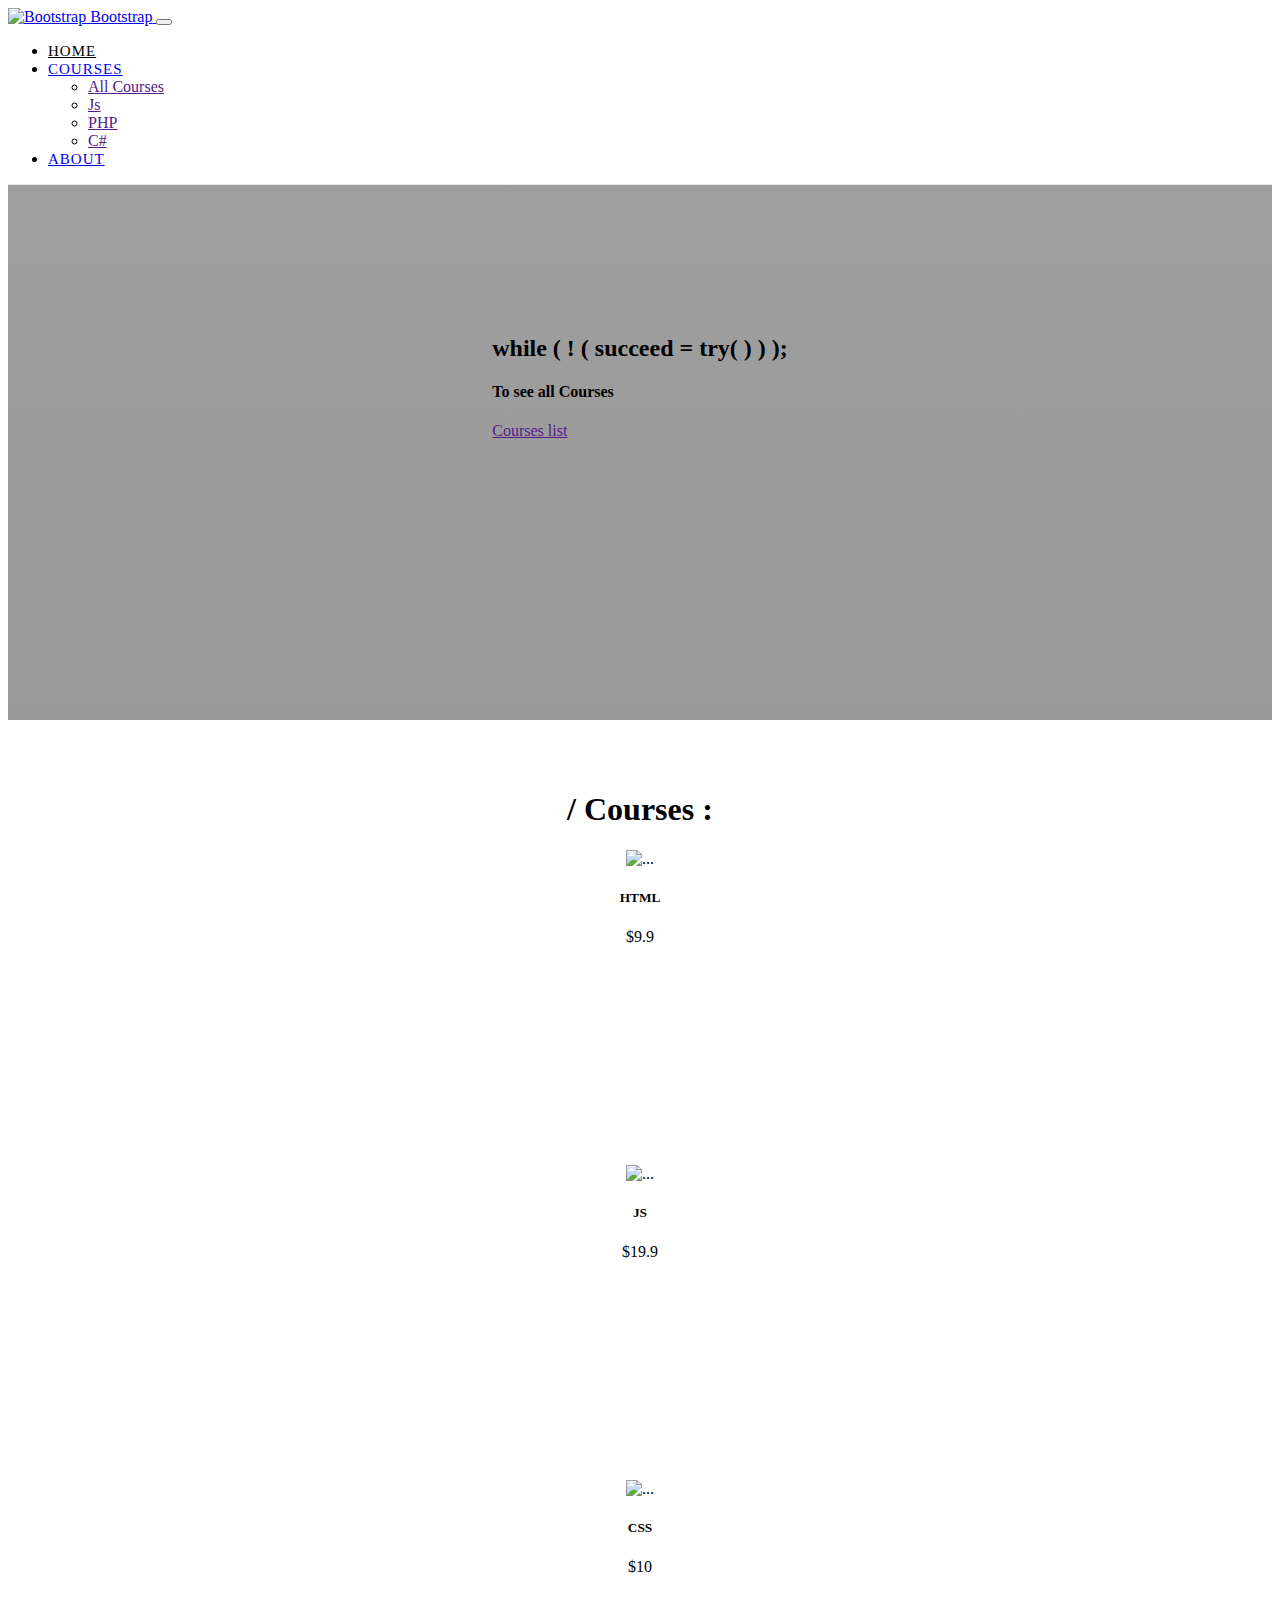
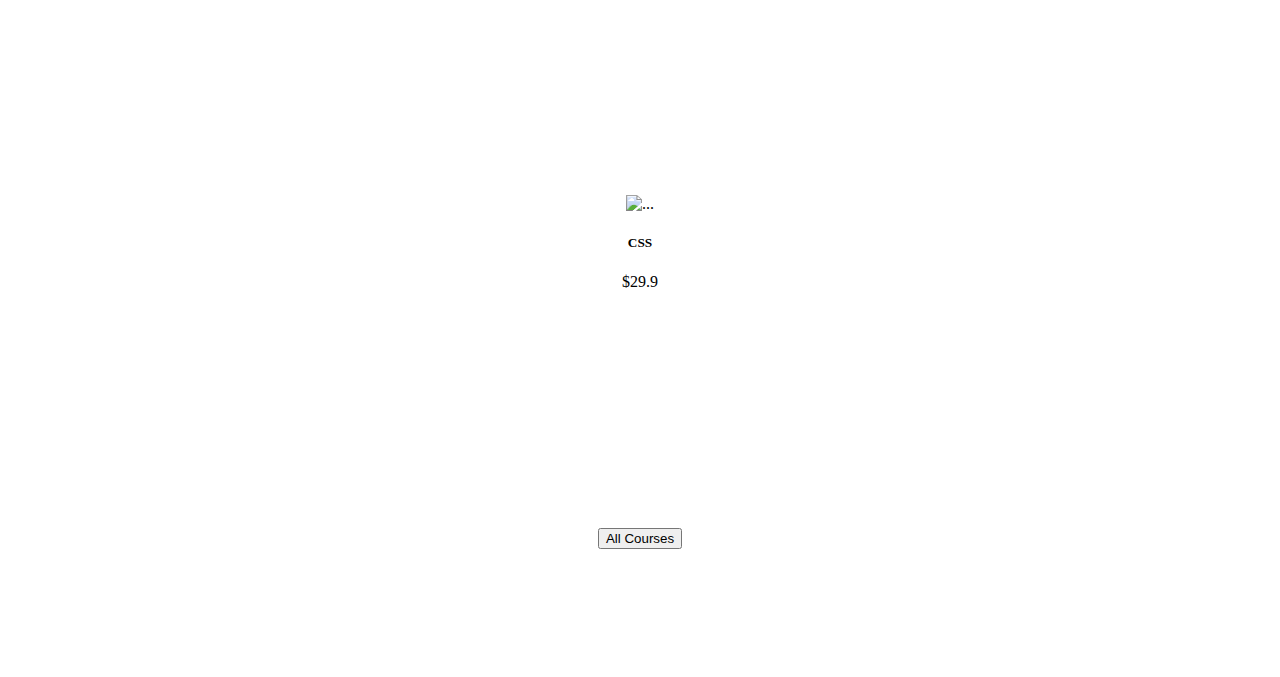
==== Home/index.html @ 000f3c14 "update" ====
<!DOCTYPE html>
<html lang="en">
<head>
    <meta charset="UTF-8">
    <meta http-equiv="X-UA-Compatible" content="IE=edge">
    <meta name="viewport" content="width=device-width, initial-scale=1.0">
    <link href="https://cdn.jsdelivr.net/npm/bootstrap@5.2.3/dist/css/bootstrap.min.css" rel="stylesheet" integrity="sha384-rbsA2VBKQhggwzxH7pPCaAqO46MgnOM80zW1RWuH61DGLwZJEdK2Kadq2F9CUG65" crossorigin="anonymous">
    <link rel="stylesheet" href="style.css">
    <title>Document</title>
</head>
<body onload="addCourses()">
  <!--<section>
        <nav class="navbar navbar-expand-sm navbar-light bg-light">
            <div class="container-fluid">

              <a class="navbar-brand" href="#">NavBar</a>
              <button class="navbar-toggler" type="button" data-bs-toggle="collapse" data-bs-target="#navbarSupportedContent" aria-controls="navbarSupportedContent" aria-expanded="false" aria-label="Toggle navigation">
                <span class="navbar-toggler-icon"></span>
              </button>
              <div class="collapse navbar-collapse" id="navbarSupportedContent">
                <ul class="navbar-nav me-auto mb-2 mb-lg-0">
                  <li class="nav-item">
                    <a class="nav-link active" aria-current="page" href="index.html">Home</a>
                  </li>
                  <li class="nav-item">
                    <a class="nav-link" href="#">Courses</a>
                  </li>
                  <li class="nav-item">
                    <a class="nav-link disabled" href="#" tabindex="-1" aria-disabled="true">About</a>
                  </li>
                </ul>
              </div>
            </div>
        </nav>
    </section>-->
    <header>
        <nav class="navbar navbar-expand-sm navbar-light bg-light ">
          <div class="container ms-5">
              <a class="navbar-brand mb-0 h1" href="#">
                  <img src="/Web-Courses/images/bootstrap-logo.svg" alt="Bootstrap" width="30" height="30" class="d-inline-block align-top">
                  <span class="hidden">Bootstrap</span>
              </a>
              <button 
                  class="navbar-toggler" 
                  type="button" 
                  data-bs-toggle="collapse" 
                  data-bs-target="#navbarNav" 
                  aria-controls="navbarNav" 
                  aria-expanded="false" 
                  aria-label="Toggle navigation"
              >
              <span class="navbar-toggler-icon"></span>
              </button>

              <div class="collapse navbar-collapse" id="navbarNav">
                <ul class="navbar-nav ms-sm-auto ms-2 text-left mb-0 ">
                  <li class="nav-item active  ">
                      <a class="nav-link active" aria-current="page" href="http://localhost:83/ProjetJs/Web-Courses/index.html">Home</a>
                  </li>
                  <li class="nav-item dropdown active  ">
                      <a class="nav-link dropdown-toggle" 
                          id="navbarDropdown"
                          role="button"
                          data-bs-toggle="dropdown"
                          aria-expanded="false"
                          href="#">
                          Courses
                      </a>
                      <ul class="dropdown-menu" aria-labelledby="navbarDropdown">
                          <li><a href="" class="dropdown-item">All Courses</a></li>
                          <li><a href="" class="dropdown-item">Js</a></li>
                          <li><a href="" class="dropdown-item">PHP</a></li>
                          <li><a href="" class="dropdown-item">C#</a></li>
                      </ul>
                  </li>
                  <li class="nav-item">
                      <a class="nav-link disabled" href="#" tabindex="-1" aria-disabled="true">About</a>
                  </li>
                </ul>
              </div>      
          </div>
        </nav>      
    
    </header>
     <main>
      <div class="Main-Section">
        <div class="Container-Home text-center">
            <div class="text-white">
                <h2 class="mt-3">while ( ! ( succeed = try( ) ) );</h2>
                <h4 class="mt-4">To see all Courses</h4>
                <a href=""class="btn btn-primary mt-4">Courses list</a>
            </div>              
        </div>
      </div>
     </main>
    
    <section class="mt-5">  
 
        <h1>/ Courses :</h1>
        <div class="row cols-lg-3 cols-md-6 justify-content-center mt-3 ">
            <div class="col mt-3">
              <div class="card shadow" style="width:18rem;height:35vh;">
                  <img src="http://localhost:83/ProjetJs/Web-Courses/courses/htmlBasics.png"  style="height:100%;" class="card-img-top" alt="...">
                    <div class="card-body">
                      <h5 class="card-title">HTML</h5>
                      <p class="card-text">$9.9</p>
                    </div>
                </div>
            </div>               
            <div class="col mt-3">
                <div class="card shadow " style="width:18rem;height:35vh;">
                  <img src="http://localhost:83/ProjetJs/Web-Courses/courses/javascriptDOM.png" style="height:100%;" class="card-img-top" alt="...">
                    <div class="card-body">
                      <h5 class="card-title">JS</h5>
                      <p class="card-text">$19.9</p>
                    </div>
                </div>
            </div>
            <div class="col mt-3">
                <div class="card shadow " style="width:18rem;height:35vh;">
                  <img src="http://localhost:83/ProjetJs/Web-Courses/courses/cssSelectors.jpg" style="height:100%;"class="card-img-top" alt="...">
                    <div class="card-body">
                      <h5 class="card-title">CSS</h5>
                      <p class="card-text">$10</p>
                    </div>
                </div>
            </div>
            <div class="col mt-3">
                <div class="card shadow" style="width:18rem;height:35vh;">
                    <img src="http://localhost:83/ProjetJs/Web-Courses/courses/phpBasics.png" style="height:100%;"class="card-img-top" alt="...">
                    <div class="card-body">
                      <h5 class="card-title">CSS</h5>
                      <p class="card-text">$29.9</p>
                    </div>
                </div>
            </div> 
       
        </div>
        <br>
        <input class="btn btn-primary w-25 " value="All Courses" type="button">
     
    </section>
      <script src="https://cdn.jsdelivr.net/npm/bootstrap@5.0.0-beta2/dist/js/bootstrap.bundle.min.js" integrity="sha384-b5kHyXgcpbZJO/tY9Ul7kGkf1S0CWuKcCD38l8YkeH8z8QjE0GmW1gYU5S9FOnJ0" crossorigin="anonymous"></script>
      <script src="script.js"></script>
</body>
</html>
---- Home/style.css ----
body{
     padding-bottom: 120px;
}
.Main-Section{
     min-height:  65vh;
     background:linear-gradient(rgba(20, 20, 20, 0.4),rgba(0, 0, 0, 0.4)), url('http://localhost:83/ProjetJs/Web-Courses/images/altumcode-md.jpg') ;
     background-repeat:no-repeat; 
     background-size: 100% 80%;  
     background-attachment: fixed;
     background-position:top; 

     display: flex;
     justify-content: center; 
}
.Main-Section h2{ 
}
section{
      display:flex;
      justify-content: center; 
      flex-direction: column;
      align-items: center;
      text-align: center; 

}
.Container-Home{ 
    margin-top: 130px;
    /*box-shadow: 0px 0px 16px 0px rgba(0, 0, 0, 0.5);*/   
}
.navbar{
     border-bottom: 1px solid rgba(0, 0, 0, 0.1);
}
.navbar .nav-link{
     font-size: 15px;
     text-transform: uppercase;
     letter-spacing: 1px;
}
.navbar-light .nav-link.active{
     color: black;
}
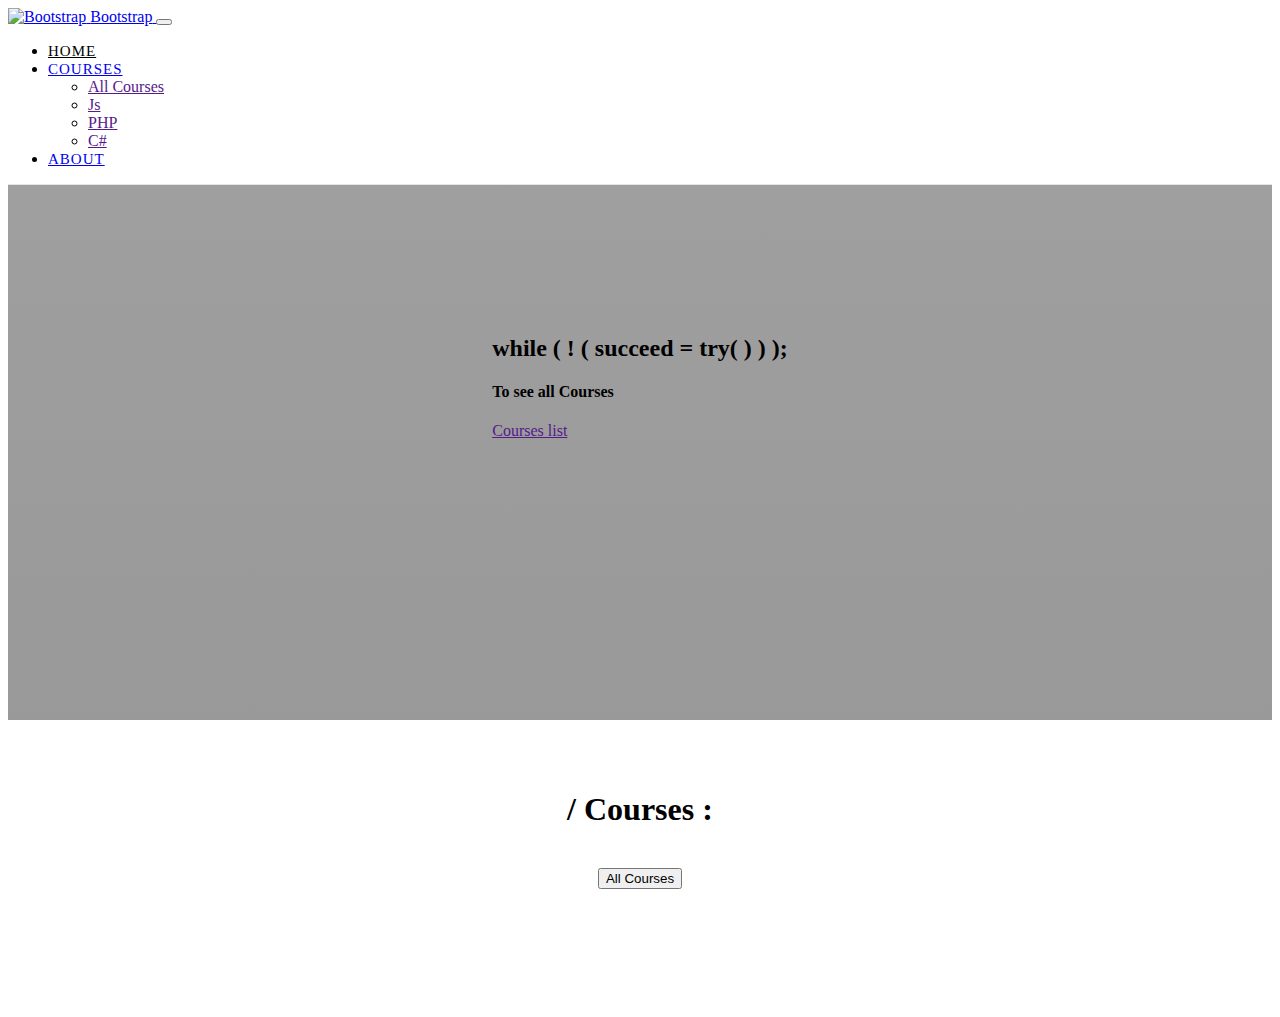
==== commit c3f86a22: "update" ====
--- a/Home/index.html
+++ b/Home/index.html
@@ -97,8 +97,8 @@
     <section class="mt-5">  
  
         <h1>/ Courses :</h1>
-        <div class="row cols-lg-3 cols-md-6 justify-content-center mt-3 ">
-            <div class="col mt-3">
+        <div class="All_Courses row cols-lg-3 cols-md-6 justify-content-center mt-3 ">
+            <!-- <div class="col mt-3">
               <div class="card shadow" style="width:18rem;height:35vh;">
                   <img src="http://localhost:83/ProjetJs/Web-Courses/courses/htmlBasics.png"  style="height:100%;" class="card-img-top" alt="...">
                     <div class="card-body">
@@ -133,11 +133,11 @@
                       <p class="card-text">$29.9</p>
                     </div>
                 </div>
-            </div> 
+            </div>  -->
        
         </div>
         <br>
-        <input class="btn btn-primary w-25 " value="All Courses" type="button">
+        <input class="btn btn-primary w-25 " value="All Courses" onclick="setCourses()" type="button">
      
     </section>
       <script src="https://cdn.jsdelivr.net/npm/bootstrap@5.0.0-beta2/dist/js/bootstrap.bundle.min.js" integrity="sha384-b5kHyXgcpbZJO/tY9Ul7kGkf1S0CWuKcCD38l8YkeH8z8QjE0GmW1gYU5S9FOnJ0" crossorigin="anonymous"></script>
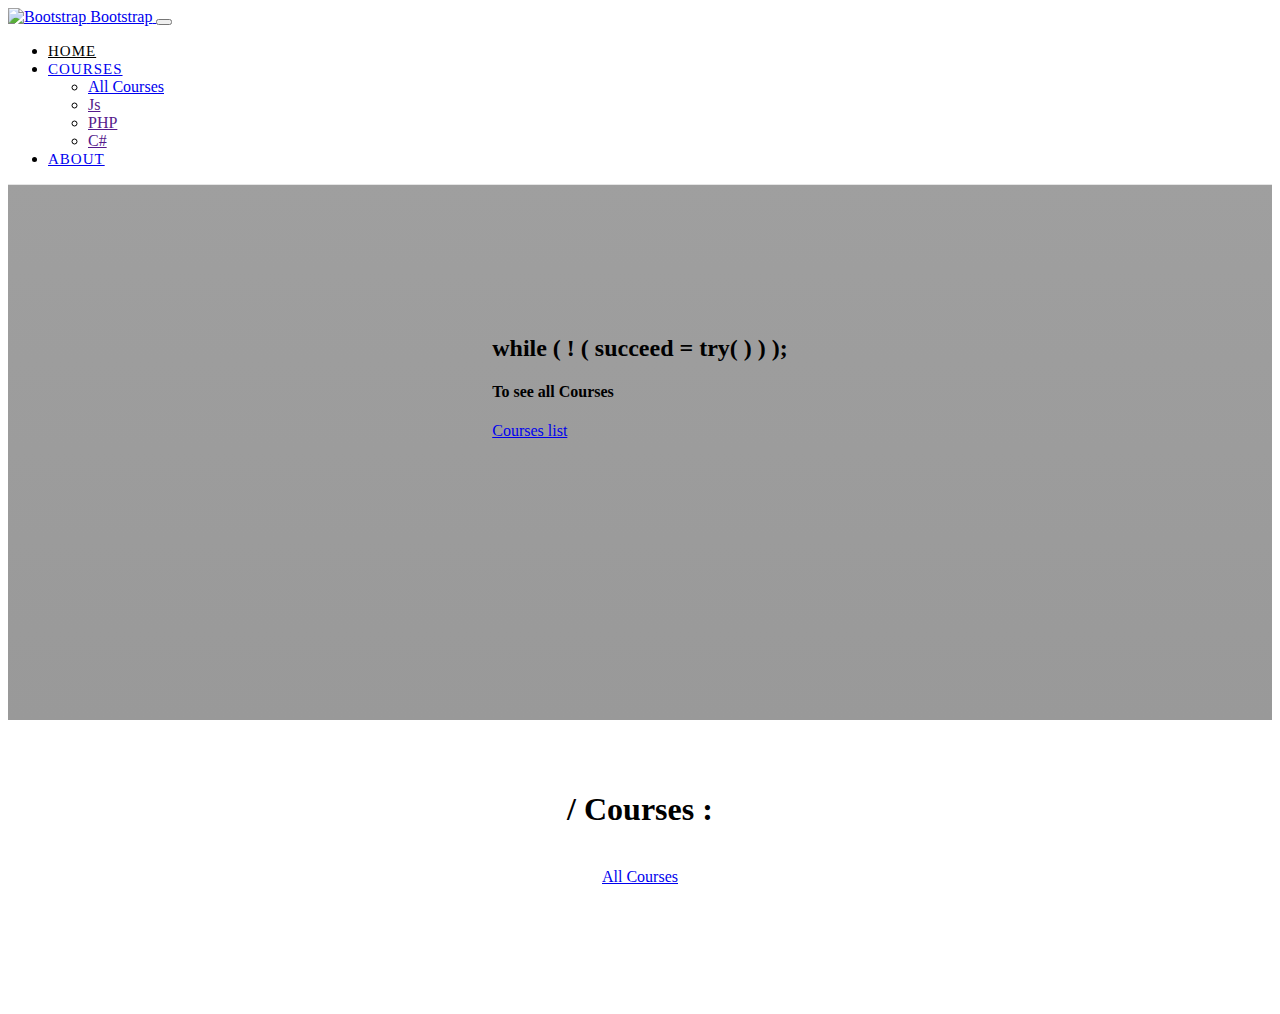
==== commit 2eaaaea3: "update" ====
--- a/Home/index.html
+++ b/Home/index.html
@@ -37,7 +37,7 @@
         <nav class="navbar navbar-expand-sm navbar-light bg-light ">
           <div class="container ms-5">
               <a class="navbar-brand mb-0 h1" href="#">
-                  <img src="/Web-Courses/images/bootstrap-logo.svg" alt="Bootstrap" width="30" height="30" class="d-inline-block align-top">
+                  <img src="http://localhost:82/ProjetJs/Web-Courses/images2/bootstrap-logo.svg" alt="Bootstrap" width="30" height="30" class="d-inline-block align-top">
                   <span class="hidden">Bootstrap</span>
               </a>
               <button 
@@ -55,7 +55,7 @@
               <div class="collapse navbar-collapse" id="navbarNav">
                 <ul class="navbar-nav ms-sm-auto ms-2 text-left mb-0 ">
                   <li class="nav-item active  ">
-                      <a class="nav-link active" aria-current="page" href="http://localhost:83/ProjetJs/Web-Courses/index.html">Home</a>
+                      <a class="nav-link active" aria-current="page" href="http://localhost:82/ProjetJs/Web-Courses/index.html">Home</a>
                   </li>
                   <li class="nav-item dropdown active  ">
                       <a class="nav-link dropdown-toggle" 
@@ -67,7 +67,7 @@
                           Courses
                       </a>
                       <ul class="dropdown-menu" aria-labelledby="navbarDropdown">
-                          <li><a href="" class="dropdown-item">All Courses</a></li>
+                          <li><a href="http://localhost:82/ProjetJs/Web-Courses/Projet/AtelierDOM/index.html" class="dropdown-item">All Courses</a></li>
                           <li><a href="" class="dropdown-item">Js</a></li>
                           <li><a href="" class="dropdown-item">PHP</a></li>
                           <li><a href="" class="dropdown-item">C#</a></li>
@@ -88,7 +88,7 @@
             <div class="text-white">
                 <h2 class="mt-3">while ( ! ( succeed = try( ) ) );</h2>
                 <h4 class="mt-4">To see all Courses</h4>
-                <a href=""class="btn btn-primary mt-4">Courses list</a>
+                <a href="http://localhost:82/ProjetJs/Web-Courses/Projet/AtelierDOM/index.html"class="btn btn-primary mt-4">Courses list</a>
             </div>              
         </div>
       </div>
@@ -97,7 +97,7 @@
     <section class="mt-5">  
  
         <h1>/ Courses :</h1>
-        <div class="All_Courses row cols-lg-3 cols-md-6 justify-content-center mt-3 ">
+        <div class="All_Courses cols-12 d-flex cols-lg-3 cols-md-6 justify-content-center mt-3 ">
             <!-- <div class="col mt-3">
               <div class="card shadow" style="width:18rem;height:35vh;">
                   <img src="http://localhost:83/ProjetJs/Web-Courses/courses/htmlBasics.png"  style="height:100%;" class="card-img-top" alt="...">
@@ -134,10 +134,10 @@
                     </div>
                 </div>
             </div>  -->
-       
+      
         </div>
         <br>
-        <input class="btn btn-primary w-25 " value="All Courses" onclick="setCourses()" type="button">
+        <a href="http://localhost:82/ProjetJs/Web-Courses/Projet/AtelierDOM/index.html" class="btn btn-primary w-25 ">All Courses</a>
      
     </section>
       <script src="https://cdn.jsdelivr.net/npm/bootstrap@5.0.0-beta2/dist/js/bootstrap.bundle.min.js" integrity="sha384-b5kHyXgcpbZJO/tY9Ul7kGkf1S0CWuKcCD38l8YkeH8z8QjE0GmW1gYU5S9FOnJ0" crossorigin="anonymous"></script>
--- a/Home/style.css
+++ b/Home/style.css
@@ -2,8 +2,8 @@
      padding-bottom: 120px;
 }
 .Main-Section{
-     min-height:  65vh;
-     background:linear-gradient(rgba(20, 20, 20, 0.4),rgba(0, 0, 0, 0.4)), url('http://localhost:83/ProjetJs/Web-Courses/images/altumcode-md.jpg') ;
+     min-height: 65vh;
+     background:linear-gradient(rgba(20, 20, 20, 0.4),rgba(0, 0, 0, 0.4)), url('http://localhost:82/ProjetJs/Web-Courses/images2/altumcode-md.jpg');
      background-repeat:no-repeat; 
      background-size: 100% 80%;  
      background-attachment: fixed;
@@ -12,8 +12,7 @@
      display: flex;
      justify-content: center; 
 }
-.Main-Section h2{ 
-}
+
 section{
       display:flex;
       justify-content: center; 
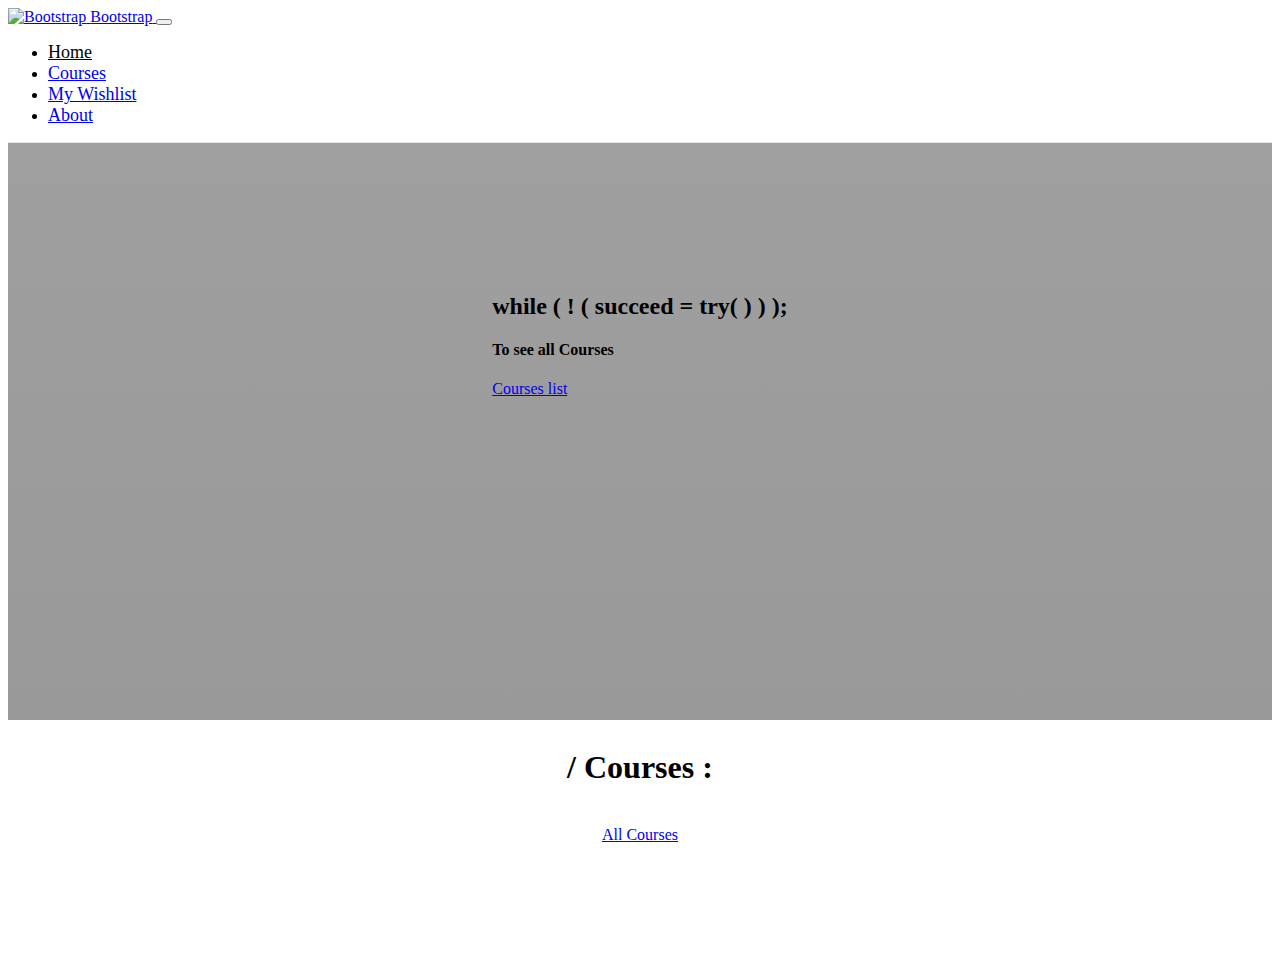
==== commit 0dfb555d: "adding updates" ====
--- a/Home/index.html
+++ b/Home/index.html
@@ -54,24 +54,16 @@
 
               <div class="collapse navbar-collapse" id="navbarNav">
                 <ul class="navbar-nav ms-sm-auto ms-2 text-left mb-0 ">
-                  <li class="nav-item active  ">
-                      <a class="nav-link active" aria-current="page" href="http://localhost:82/ProjetJs/Web-Courses/index.html">Home</a>
+                  <li class="nav-item active ">
+                      <a class="nav-link active" aria-current="page" href="http://localhost:82/ProjetJs/Web-Courses/Home/index.html">Home</a>
                   </li>
                   <li class="nav-item dropdown active  ">
-                      <a class="nav-link dropdown-toggle" 
-                          id="navbarDropdown"
-                          role="button"
-                          data-bs-toggle="dropdown"
-                          aria-expanded="false"
-                          href="#">
+                      <a class="nav-link " aria-current="page"  href="http://localhost:82/ProjetJs/Web-Courses/">
                           Courses
                       </a>
-                      <ul class="dropdown-menu" aria-labelledby="navbarDropdown">
-                          <li><a href="http://localhost:82/ProjetJs/Web-Courses/Projet/AtelierDOM/index.html" class="dropdown-item">All Courses</a></li>
-                          <li><a href="" class="dropdown-item">Js</a></li>
-                          <li><a href="" class="dropdown-item">PHP</a></li>
-                          <li><a href="" class="dropdown-item">C#</a></li>
-                      </ul>
+                  </li>
+                  <li class="nav-item">
+                    <a class="nav-link  "aria-current="page" href="http://localhost:82/ProjetJs/Web-Courses/Wishlist/index.html">My Wishlist</a>
                   </li>
                   <li class="nav-item">
                       <a class="nav-link disabled" href="#" tabindex="-1" aria-disabled="true">About</a>
@@ -94,10 +86,10 @@
       </div>
      </main>
     
-    <section class="mt-5">  
+    <section class="mt-5 container">  
  
         <h1>/ Courses :</h1>
-        <div class="All_Courses cols-12 d-flex cols-lg-3 cols-md-6 justify-content-center mt-3 ">
+        <div class="All_Courses d-flex flex-wrap justify-content-center mt-3 ">
             <!-- <div class="col mt-3">
               <div class="card shadow" style="width:18rem;height:35vh;">
                   <img src="http://localhost:83/ProjetJs/Web-Courses/courses/htmlBasics.png"  style="height:100%;" class="card-img-top" alt="...">
--- a/Home/style.css
+++ b/Home/style.css
@@ -29,9 +29,7 @@
      border-bottom: 1px solid rgba(0, 0, 0, 0.1);
 }
 .navbar .nav-link{
-     font-size: 15px;
-     text-transform: uppercase;
-     letter-spacing: 1px;
+     font-size: 18px;  
 }
 .navbar-light .nav-link.active{
      color: black;
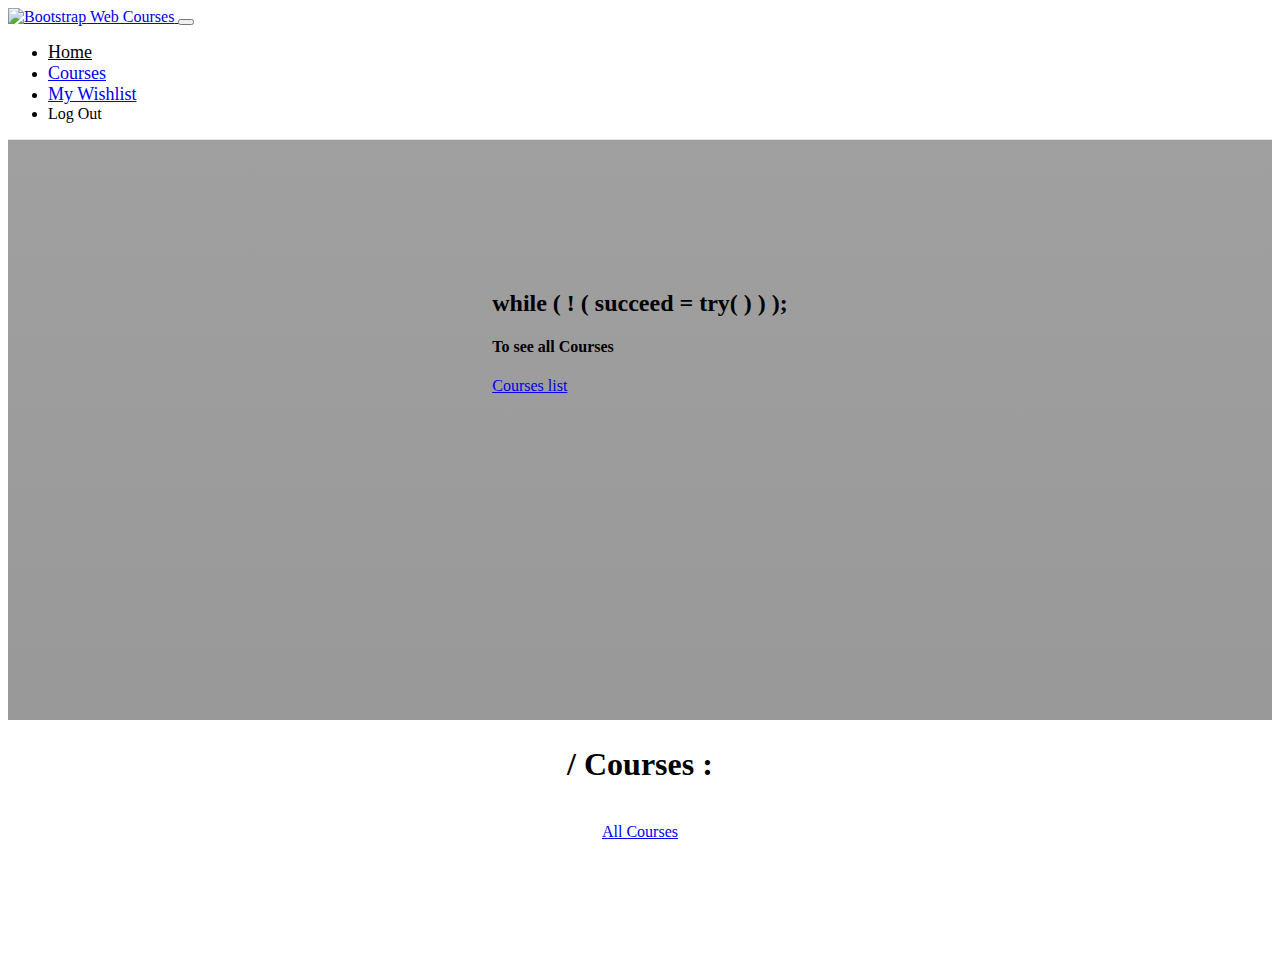
==== commit a8bc350e: "UPDATE" ====
--- a/Home/index.html
+++ b/Home/index.html
@@ -36,39 +36,42 @@
     <header>
         <nav class="navbar navbar-expand-sm navbar-light bg-light ">
           <div class="container ms-5">
-              <a class="navbar-brand mb-0 h1" href="#">
-                  <img src="http://localhost:82/ProjetJs/Web-Courses/images2/bootstrap-logo.svg" alt="Bootstrap" width="30" height="30" class="d-inline-block align-top">
-                  <span class="hidden">Bootstrap</span>
-              </a>
-              <button 
-                  class="navbar-toggler" 
-                  type="button" 
-                  data-bs-toggle="collapse" 
-                  data-bs-target="#navbarNav" 
-                  aria-controls="navbarNav" 
-                  aria-expanded="false" 
-                  aria-label="Toggle navigation"
-              >
-              <span class="navbar-toggler-icon"></span>
-              </button>
+            <a class="navbar-brand mb-0 h1" href="#">
+              <img src="http://localhost:82/ProjetJs/Web-Courses/images2/icons8-e-learning.png" alt="Bootstrap" width="33" height="33" class="d-inline-block align-top">
+              <span class="hidden fs-4">Web Courses</span>
+          </a>
+          <button 
+              class="navbar-toggler" 
+              type="button" 
+              data-bs-toggle="collapse" 
+              data-bs-target="#navbarNav" 
+              aria-controls="navbarNav" 
+              aria-expanded="false" 
+              aria-label="Toggle navigation"
+          >
+          <span class="navbar-toggler-icon"></span>
+          </button>
 
-              <div class="collapse navbar-collapse" id="navbarNav">
-                <ul class="navbar-nav ms-sm-auto ms-2 text-left mb-0 ">
-                  <li class="nav-item active ">
-                      <a class="nav-link active" aria-current="page" href="http://localhost:82/ProjetJs/Web-Courses/Home/index.html">Home</a>
-                  </li>
-                  <li class="nav-item dropdown active  ">
-                      <a class="nav-link " aria-current="page"  href="http://localhost:82/ProjetJs/Web-Courses/">
-                          Courses
-                      </a>
-                  </li>
-                  <li class="nav-item">
-                    <a class="nav-link  "aria-current="page" href="http://localhost:82/ProjetJs/Web-Courses/Wishlist/index.html">My Wishlist</a>
-                  </li>
-                  <li class="nav-item">
-                      <a class="nav-link disabled" href="#" tabindex="-1" aria-disabled="true">About</a>
-                  </li>
-                </ul>
+          <div class="collapse navbar-collapse" id="navbarNav">
+            <ul class="navbar-nav ms-sm-auto ms-2 text-left mb-0 ">
+              <li class="nav-item active  ">
+                  <a class="nav-link fs-5 active" aria-current="page" href="http://localhost:82/ProjetJs/Web-Courses/Home/index.html">Home</a>
+              </li>
+              <li class="nav-item dropdown active  ">
+                  <a class="nav-link  fs-5 "
+                      aria-current="page" 
+                      href="http://localhost:82/ProjetJs/Web-Courses/Courses/index.html">
+                      Courses
+                  </a> 
+              </li>
+              <li class="nav-item active ">
+                <a class="nav-link fs-5"aria-current="page" href="http://localhost:82/ProjetJs/Web-Courses/Wishlist/index.html">My Wishlist</a>
+              </li> 
+
+              <li class="nav-item mt-1">
+                <a class="btn btn-outline-danger LogOut" >Log Out</a>
+              </li>
+            </ul>
               </div>      
           </div>
         </nav>      
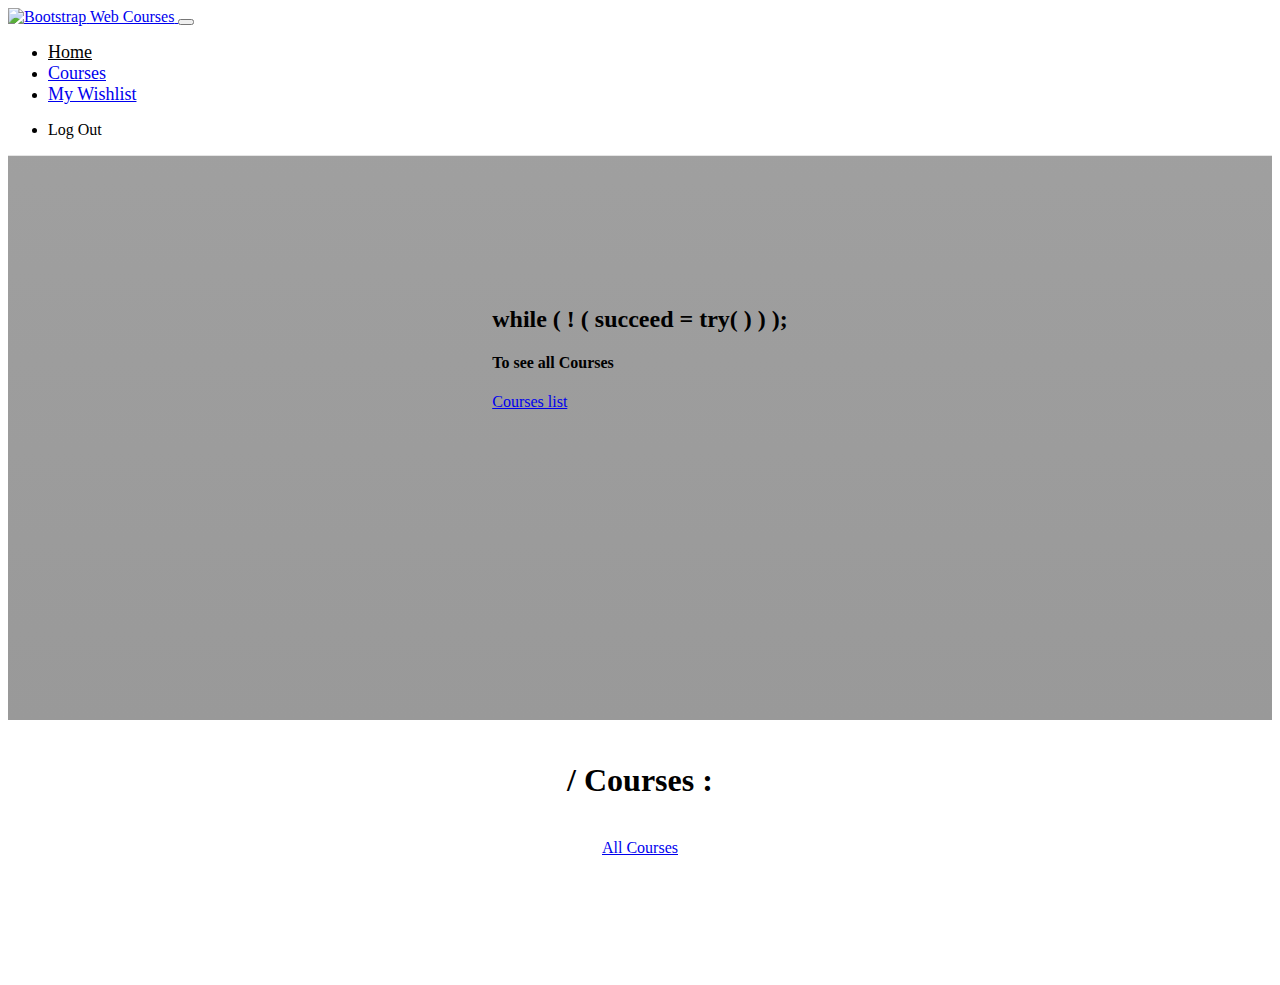
==== commit 049febf5: "update" ====
--- a/Home/index.html
+++ b/Home/index.html
@@ -67,11 +67,11 @@
               <li class="nav-item active ">
                 <a class="nav-link fs-5"aria-current="page" href="http://localhost:82/ProjetJs/Web-Courses/Wishlist/index.html">My Wishlist</a>
               </li> 
-
-              <li class="nav-item mt-1">
-                <a class="btn btn-outline-danger LogOut" >Log Out</a>
-              </li>
+ 
             </ul>
+            <ul class="nav navbar-nav navbar-right">
+              <li><a><span class="btn btn-outline-danger LogOut" type="submit">Log Out</a></li> 
+            </ul>    
               </div>      
           </div>
         </nav>      
